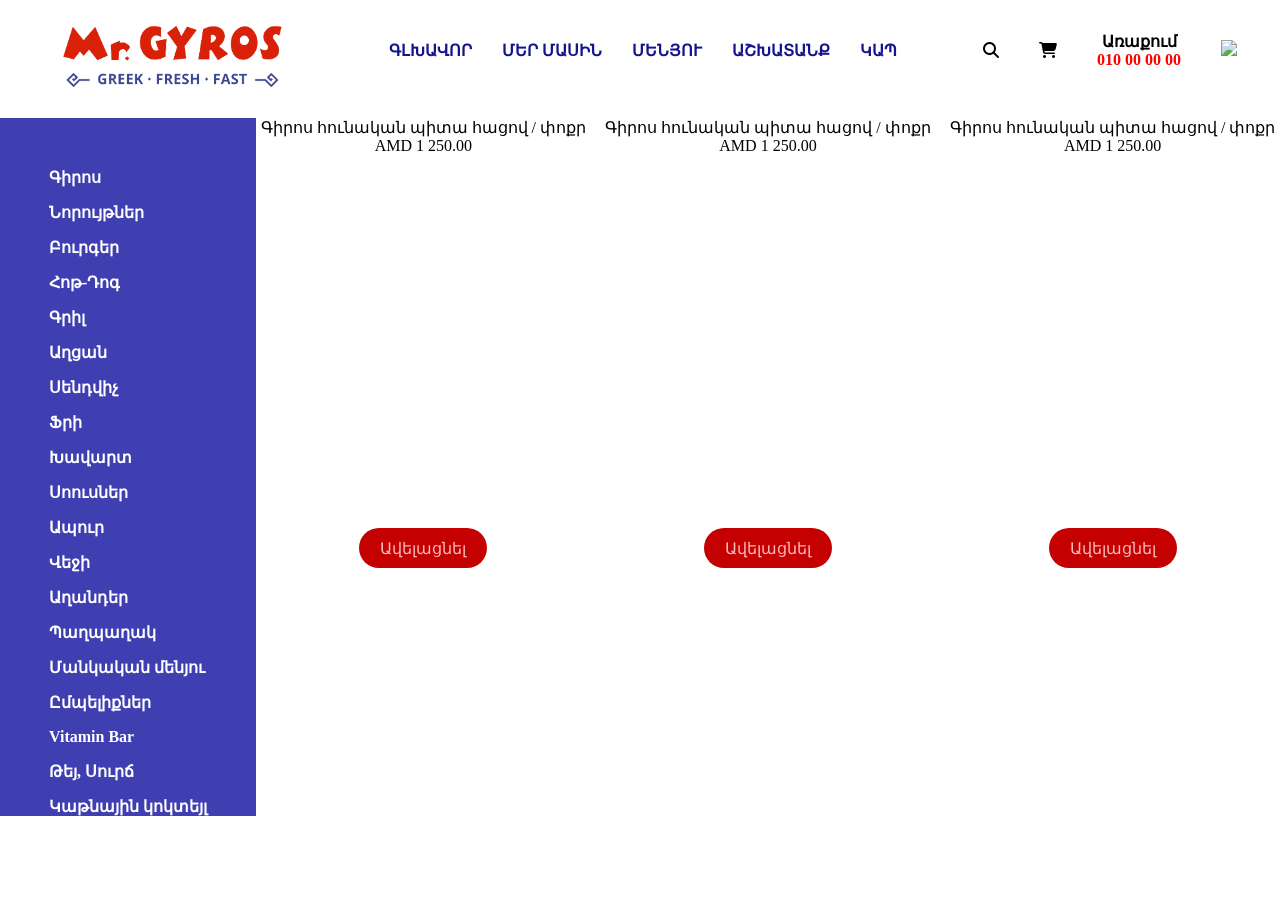
==== menu.html @ f3c810c7 "res creat html files and connect css" ====
<!DOCTYPE html>
<html lang="en">
<head>
    <title>Document</title>
    <meta charset="UTF-8">
    <meta name="viewport" content="width=device-width, initial-scale=1.0">
    <link rel="stylesheet" href="https://cdnjs.cloudflare.com/ajax/libs/font-awesome/6.7.2/css/all.min.css">

    <link rel = "stylesheet" href = "style.css">
    <link rel = "stylesheet" href = "style/menustyle.css">
    <link rel = "stylesheet" href = "style/headerStyle.css">
</head>
<body>
    <header>
        <img src="Img/logo.png" alt="logo">
        <nav class="nav">
            <a href="index.html">գլխավոր</a>
            <a href="merMasin.html">մեր մասին</a>
            <a href="menu.html">մենյու</a>
            <a href="ashxatanq.html">աշխատանք</a>
            <a href="kap">կապ</a>
        </nav>
        <div>
            <i class="fa-solid fa-magnifying-glass"></i>
            <i class="fa-solid fa-cart-shopping"></i>
            <div class ="delivery">
                <p>Առաքում</p>
                <p class = "phone">010 00 00 00</p>
            </div>
            <img class="cover-image" loading="lazy" src="https://static.ucraft.net/assets/images/flags64/hy-am.svg?v=1739989674">
        </div>
    </header>
    
    <img class="header-img" src="https://static.ucraft.net/fs/ucraft/userFiles/mrgyros/images/r15-dsc06291-1-17314066616391.webp?v=1731406732" alt="">
    
    <main>
        <div class="menu-page">
            <nav>
                <ul>
                    <li>Գիրոս</li>
                    <li>Նորույթներ</li>
                    <li>Բուրգեր</li>
                    <li>Հոթ-Դոգ</li>
                    <li>Գրիլ</li>
                    <li>Աղցան</li>
                    <li>Սենդվիչ</li>
                    <li>Ֆրի</li>
                    <li>Խավարտ</li>
                    <li>Սոուսներ</li>
                    <li>Ապուր</li>
                    <li>Վեջի</li>
                    <li>Աղանդեր</li>
                    <li>Պաղպաղակ</li>
                    <li>Մանկական մենյու</li>
                    <li>Ըմպելիքներ</li>
                    <li>Vitamin Bar</li>
                    <li>Թեյ, Սուրճ</li>
                    <li>Կաթնային կոկտեյլ</li>
                </ul>
            </nav>
            <div class="products">
                <div class="product">
                    <img src="https://d2j6dbq0eux0bg.cloudfront.net/images/14450072/4642831169.png" alt="">
                    <p class="name">Գիրոս հունական պիտա հացով / փոքր</p>
                    <p class="price">AMD  1 250.00 </p>
                    <p class="btn">Ավելացնել</p>
                </div>
                <div class="product">
                    <img src="https://d2j6dbq0eux0bg.cloudfront.net/images/14450072/4642831169.png" alt="">
                    <p class="name">Գիրոս հունական պիտա հացով / փոքր</p>
                    <p class="price">AMD  1 250.00 </p>
                    <p class="btn">Ավելացնել</p>
                </div>
                <div class="product">
                    <img src="https://d2j6dbq0eux0bg.cloudfront.net/images/14450072/4642831169.png" alt="">
                    <p class="name">Գիրոս հունական պիտա հացով / փոքր</p>
                    <p class="price">AMD  1 250.00 </p>
                    <p class="btn">Ավելացնել</p>
                </div>
            </div>
        </div>
    </main>

</body>
</html>
---- style/menustyle.css ----
header img{
    height: 100%;
    width: auto;
    flex-wrap: wrap;
}

.menu{
    height: 100px;
    width: 100%;
    display: flex;
    justify-content: center;
    align-items: center;
    text-transform: uppercase;
    font-weight: bold;


    color: white;
    background-color: rgb(172, 2, 2);
}


.menu-page{
    display: grid;
    grid-template-columns: 1fr 4fr;
}

.menu-page nav{
    background-color: rgb(63, 63, 177);
    display: flex;
    justify-content: center;
}

.menu-page nav ul{
    display: flex;
    margin-top: 50px;

    color:white;
    flex-direction: column;
    list-style: none;
    gap: 16px;
    font-weight: 700;
}

.menu-page nav ul li:hover{
    color: rgb(214, 77, 77);
}


.products{
    display: grid;
    grid-template-columns: repeat(auto-fit, minmax(220px, 1fr));
    grid-auto-rows: 450px;
    gap:10px;
}

.product{
    display: flex;
    justify-content: flex-start;
    flex-direction: column;
    align-items: center;
}

.product img{
    width: 80%;
    height: auto;
    object-fit: cover;
}

.product .name{

}

.product .price{

}

.product .btn{
    margin-top: auto;
    display: flex;
    align-items: center;
    justify-content: center;
    width: 8rem;
    height: 40px;

    border-radius: 50px;
    font-size: 16px;

    background-color: rgb(197, 0, 0);
    color: rgb(249, 186, 186);
}

.product .btn:hover{
    background-color: white;
    color:rgb(197, 0, 0);
    border: 2px solid rgb(197, 0, 0);
}
---- style/headerStyle.css ----
*{
    margin: 0;
    padding: 0;
}

header{
    display: flex;
    align-items: center;
    justify-content: space-around;

    width: 100%;
    height: 100px;


    font-weight: bold;
}

header .nav{
    display: flex;
    align-items: center;
    justify-content: center;
    gap: 30px;
}

header .nav a{
    text-transform: uppercase;
    text-decoration: none;
    color: rgb(20, 20, 142);
}

header .nav a:hover{
    color:brown;
    transition: 0.3s;
}

header div{
    display: flex;
    justify-content: center;
    align-items: center;
    gap: 0px 40px;
}

.delivery{
    display: flex;
    flex-direction: column;
}
.phone{
    color: red;
}

.cover-image{
    height: 20px;
    width: auto;
    object-fit: cover;
}
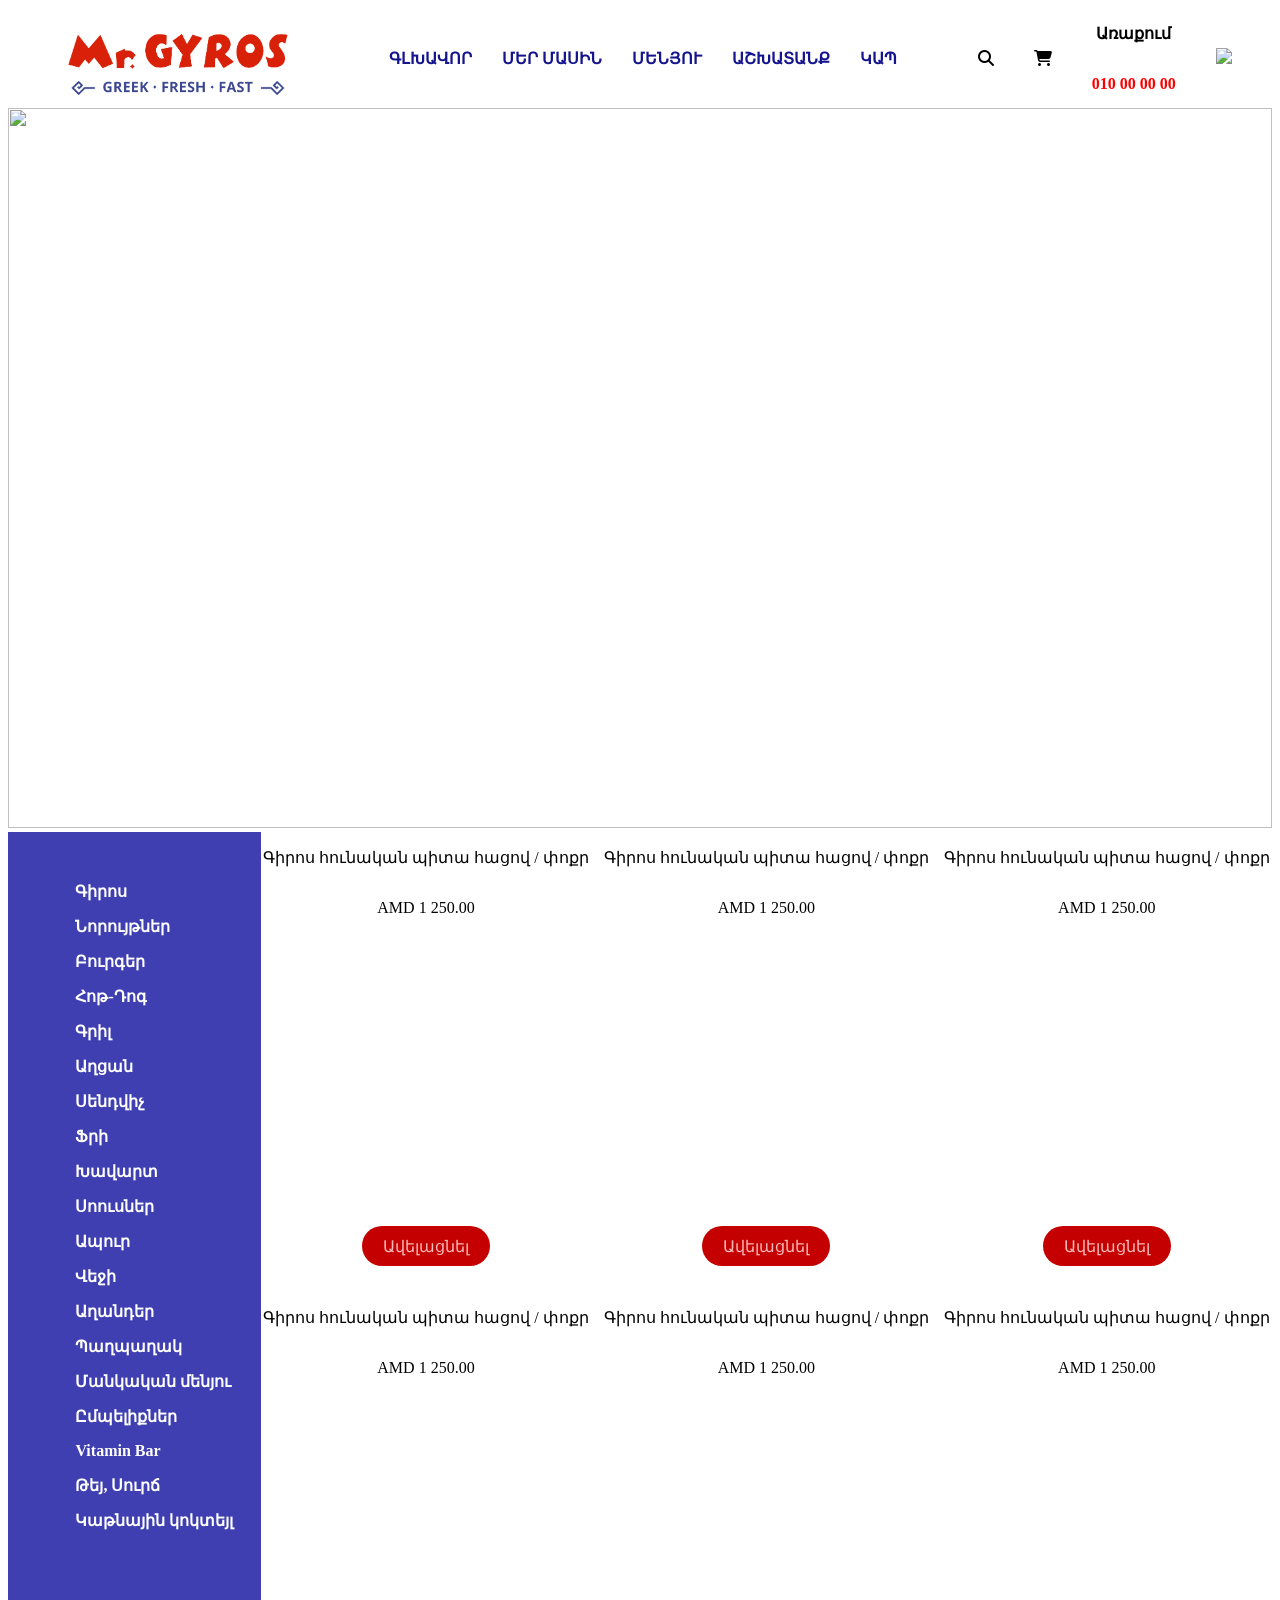
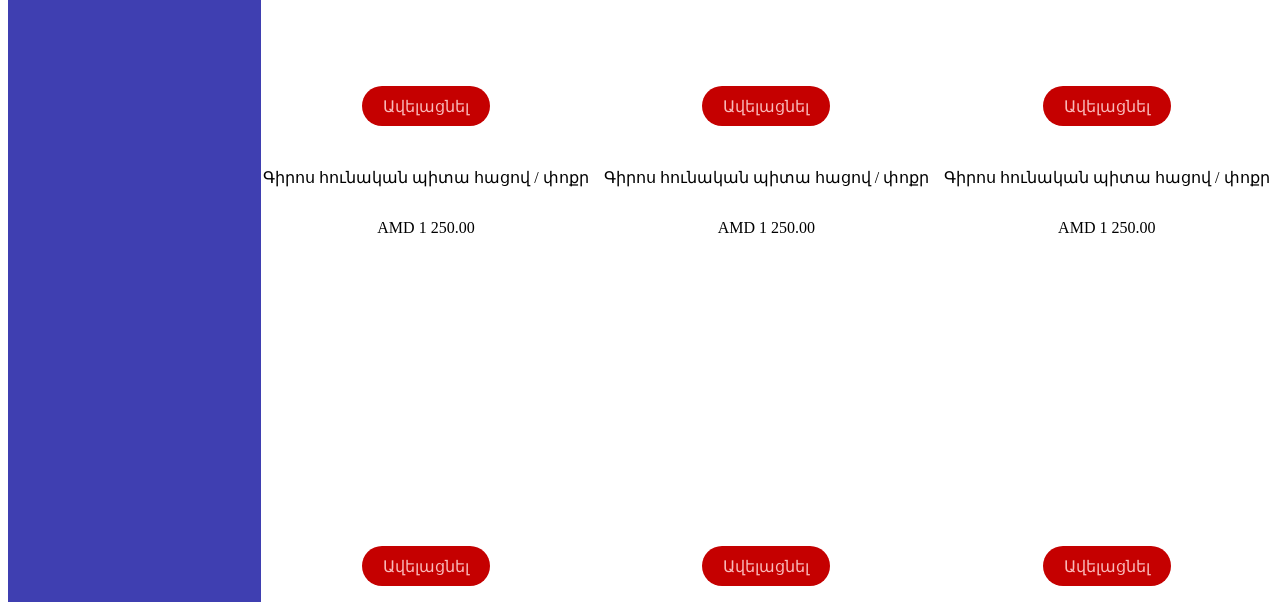
==== commit 1adda528: "Creat Homepage and convert image style" ====
--- a/menu.html
+++ b/menu.html
@@ -77,6 +77,42 @@
                     <p class="price">AMD  1 250.00 </p>
                     <p class="btn">Ավելացնել</p>
                 </div>
+                <div class="product">
+                    <img src="https://d2j6dbq0eux0bg.cloudfront.net/images/14450072/4642831169.png" alt="">
+                    <p class="name">Գիրոս հունական պիտա հացով / փոքր</p>
+                    <p class="price">AMD  1 250.00 </p>
+                    <p class="btn">Ավելացնել</p>
+                </div>
+                <div class="product">
+                    <img src="https://d2j6dbq0eux0bg.cloudfront.net/images/14450072/4642831169.png" alt="">
+                    <p class="name">Գիրոս հունական պիտա հացով / փոքր</p>
+                    <p class="price">AMD  1 250.00 </p>
+                    <p class="btn">Ավելացնել</p>
+                </div>
+                <div class="product">
+                    <img src="https://d2j6dbq0eux0bg.cloudfront.net/images/14450072/4642831169.png" alt="">
+                    <p class="name">Գիրոս հունական պիտա հացով / փոքր</p>
+                    <p class="price">AMD  1 250.00 </p>
+                    <p class="btn">Ավելացնել</p>
+                </div>
+                <div class="product">
+                    <img src="https://d2j6dbq0eux0bg.cloudfront.net/images/14450072/4642831169.png" alt="">
+                    <p class="name">Գիրոս հունական պիտա հացով / փոքր</p>
+                    <p class="price">AMD  1 250.00 </p>
+                    <p class="btn">Ավելացնել</p>
+                </div>
+                <div class="product">
+                    <img src="https://d2j6dbq0eux0bg.cloudfront.net/images/14450072/4642831169.png" alt="">
+                    <p class="name">Գիրոս հունական պիտա հացով / փոքր</p>
+                    <p class="price">AMD  1 250.00 </p>
+                    <p class="btn">Ավելացնել</p>
+                </div>
+                <div class="product">
+                    <img src="https://d2j6dbq0eux0bg.cloudfront.net/images/14450072/4642831169.png" alt="">
+                    <p class="name">Գիրոս հունական պիտա հացով / փոքր</p>
+                    <p class="price">AMD  1 250.00 </p>
+                    <p class="btn">Ավելացնել</p>
+                </div>
             </div>
         </div>
     </main>
--- a/style/menustyle.css
+++ b/style/menustyle.css
@@ -1,7 +1,7 @@
-header img{
-    height: 100%;
-    width: auto;
-    flex-wrap: wrap;
+.header-img{
+    width: 100%;
+    height: 80vh;
+    object-fit: cover;
 }
 
 .menu{
@@ -17,7 +17,6 @@
     color: white;
     background-color: rgb(172, 2, 2);
 }
-
 
 .menu-page{
     display: grid;
@@ -48,7 +47,7 @@
 
 .products{
     display: grid;
-    grid-template-columns: repeat(auto-fit, minmax(220px, 1fr));
+    grid-template-columns: repeat(3, minmax(220px, 1fr));
     grid-auto-rows: 450px;
     gap:10px;
 }
--- a/style/headerStyle.css
+++ b/style/headerStyle.css
@@ -1,8 +1,3 @@
-*{
-    margin: 0;
-    padding: 0;
-}
-
 header{
     display: flex;
     align-items: center;
@@ -13,6 +8,12 @@
 
 
     font-weight: bold;
+}
+
+header img{
+    height: 100%;
+    width: auto;
+    flex-wrap: wrap;
 }
 
 header .nav{
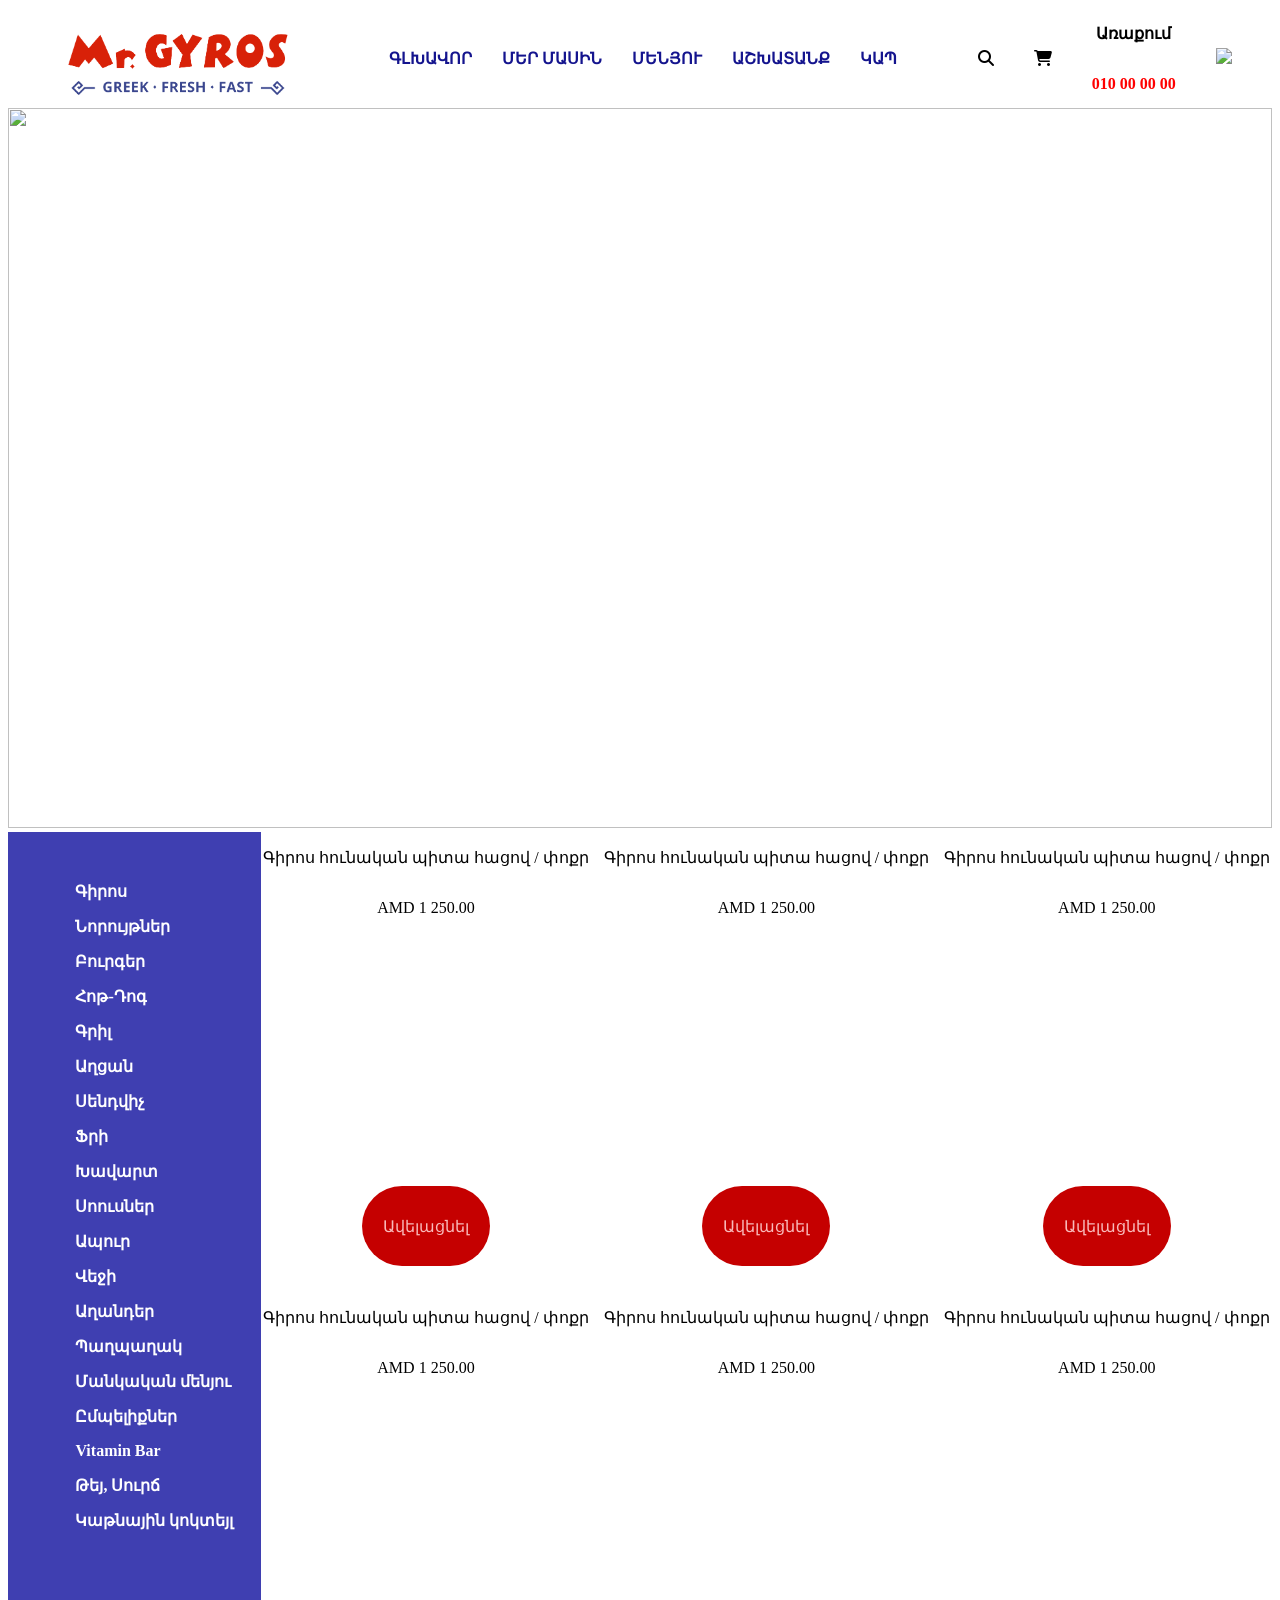
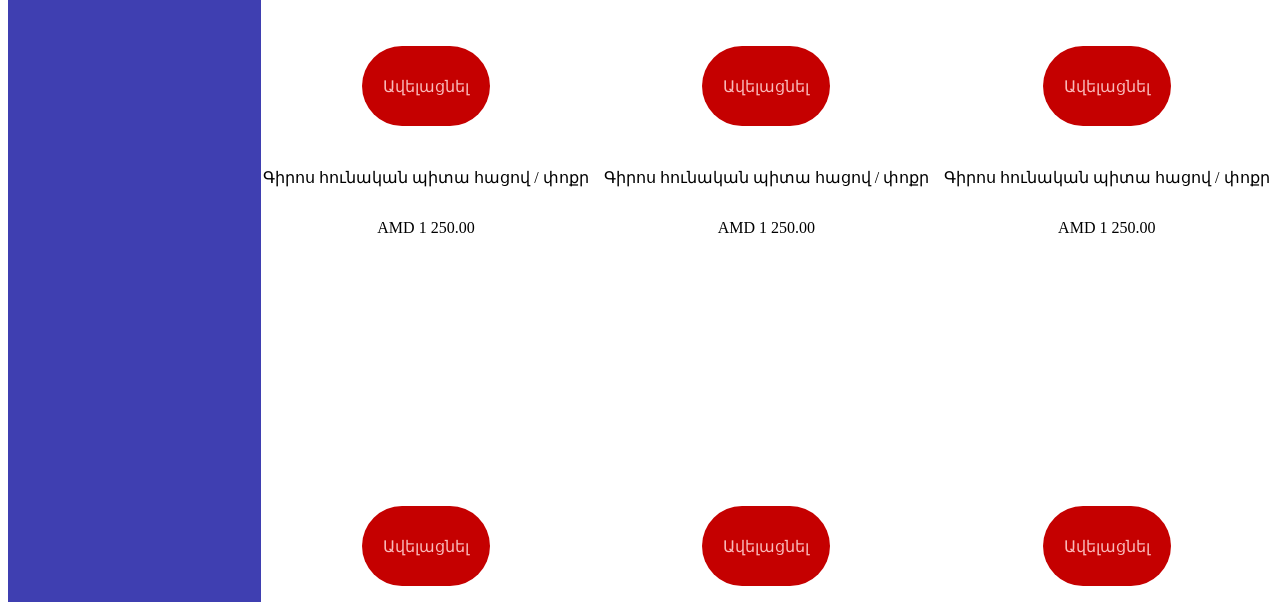
==== commit 808e82cb: "responsive responsive max width 1036px" ====
--- a/menu.html
+++ b/menu.html
@@ -116,6 +116,9 @@
             </div>
         </div>
     </main>
+    
+    <footer>
 
+    </footer>
 </body>
 </html>
--- a/style/menustyle.css
+++ b/style/menustyle.css
@@ -21,6 +21,17 @@
 .menu-page{
     display: grid;
     grid-template-columns: 1fr 4fr;
+}
+
+@media(max-width: 1036px){
+    .menu-page{
+        grid-template-columns: 1fr;
+        grid-template-rows: 260px 1fr;
+        
+    }
+    .menu-page nav ul{
+    flex-wrap: wrap;
+    }
 }
 
 .menu-page nav{
@@ -57,12 +68,15 @@
     justify-content: flex-start;
     flex-direction: column;
     align-items: center;
+
+    /* overflow: hidden; */
 }
 
 .product img{
     width: 80%;
     height: auto;
     object-fit: cover;
+    
 }
 
 .product .name{
@@ -79,7 +93,7 @@
     align-items: center;
     justify-content: center;
     width: 8rem;
-    height: 40px;
+    height: 5rem;
 
     border-radius: 50px;
     font-size: 16px;
--- a/style/headerStyle.css
+++ b/style/headerStyle.css
@@ -10,10 +10,20 @@
     font-weight: bold;
 }
 
+@media(max-width: 1036px){
+    .nav{
+        order: 1;
+    }
+    header{
+        flex-wrap: wrap;
+        height: 200px;
+    }
+}
+
 header img{
-    height: 100%;
+    height: 100px;
     width: auto;
-    flex-wrap: wrap;
+    
 }
 
 header .nav{
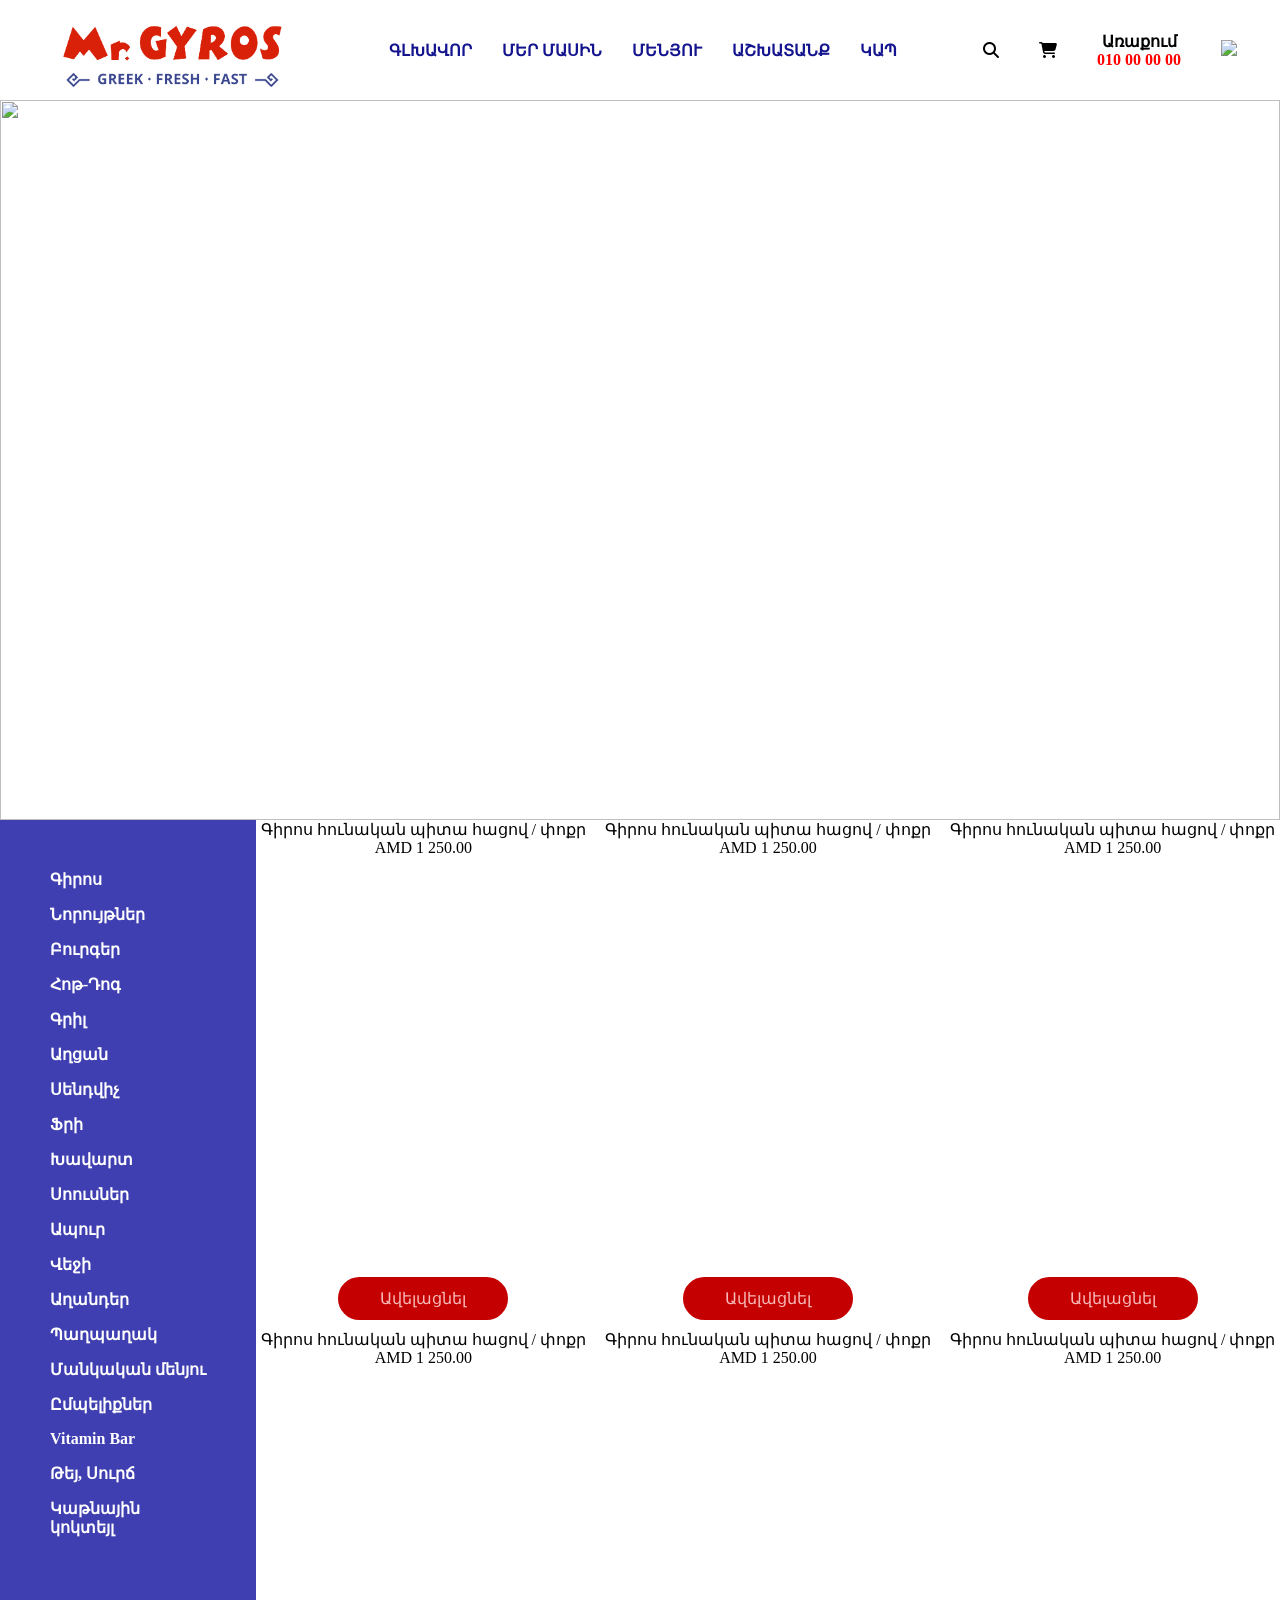
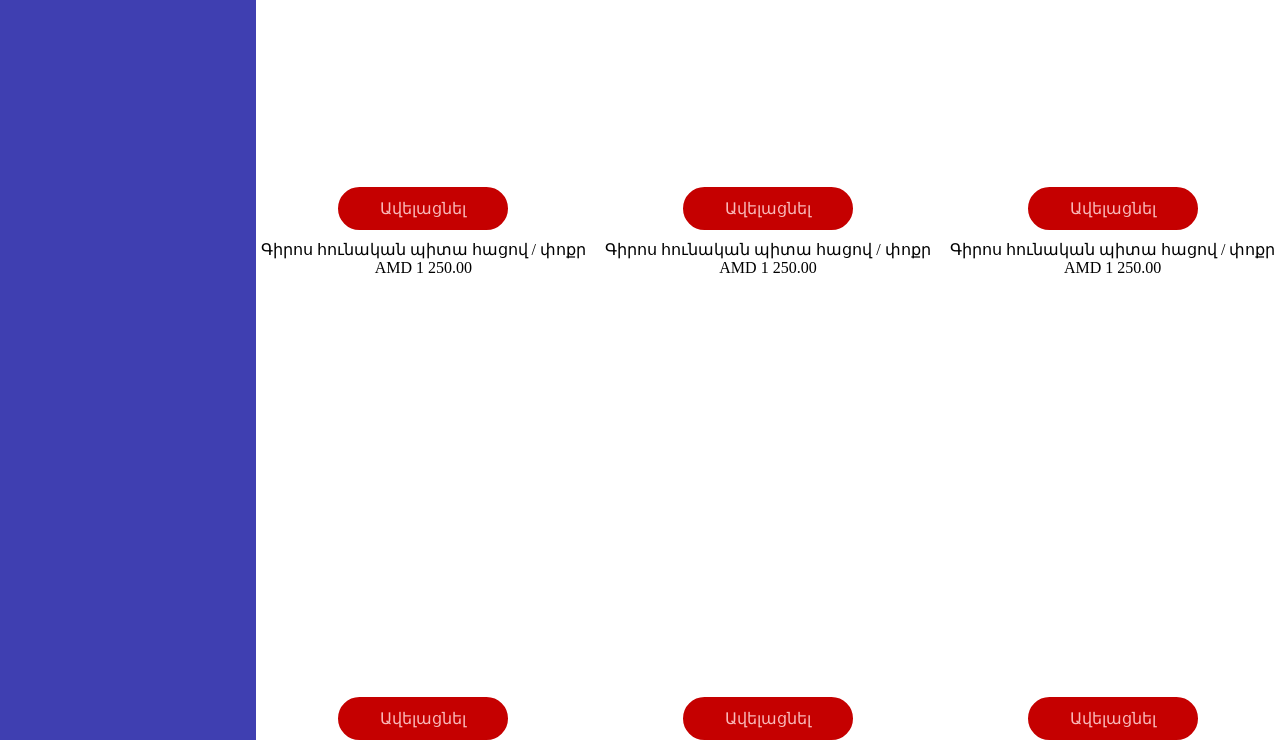
==== commit c1e7dc24: "hemo cerat years conent" ====
--- a/menu.html
+++ b/menu.html
@@ -30,10 +30,9 @@
             <img class="cover-image" loading="lazy" src="https://static.ucraft.net/assets/images/flags64/hy-am.svg?v=1739989674">
         </div>
     </header>
-    
-    <img class="header-img" src="https://static.ucraft.net/fs/ucraft/userFiles/mrgyros/images/r15-dsc06291-1-17314066616391.webp?v=1731406732" alt="">
-    
+
     <main>
+        <img class="header-img" src="https://static.ucraft.net/fs/ucraft/userFiles/mrgyros/images/r15-dsc06291-1-17314066616391.webp?v=1731406732" alt="">
         <div class="menu-page">
             <nav>
                 <ul>
--- a/style.css
+++ b/style.css
@@ -0,0 +1,32 @@
+*{
+    margin: 0;
+    padding: 0;
+}
+
+main{
+    display: flex;
+    justify-content: center;
+    align-items: center;
+    flex-direction: column;
+    gap: 0px;
+}
+
+
+.btn{
+    padding: 10px 40px;
+    margin-top: auto;
+
+    border-radius: 50px;
+    font-size: 16px;
+
+    background-color: rgb(197, 0, 0);
+    border: 2px solid rgb(197, 0, 0);
+
+    color: rgb(249, 186, 186);
+}
+
+.btn:hover{
+    background-color: white;
+    color:rgb(197, 0, 0);
+    
+}
--- a/style/menustyle.css
+++ b/style/menustyle.css
@@ -1,12 +1,15 @@
+main{
+    width: 100vw;
+}
 .header-img{
-    width: 100%;
+    width: 100vw;
     height: 80vh;
     object-fit: cover;
 }
 
 .menu{
     height: 100px;
-    width: 100%;
+    width: 100vw;
     display: flex;
     justify-content: center;
     align-items: center;
@@ -23,6 +26,9 @@
     grid-template-columns: 1fr 4fr;
 }
 
+
+
+/* 
 @media(max-width: 1036px){
     .menu-page{
         grid-template-columns: 1fr;
@@ -30,23 +36,25 @@
         
     }
     .menu-page nav ul{
-    flex-wrap: wrap;
+        flex-wrap: wrap;
     }
-}
+} */
+
 
 .menu-page nav{
     background-color: rgb(63, 63, 177);
     display: flex;
     justify-content: center;
+    padding: 50px;
 }
 
 .menu-page nav ul{
     display: flex;
-    margin-top: 50px;
 
     color:white;
     flex-direction: column;
     list-style: none;
+
     gap: 16px;
     font-weight: 700;
 }
@@ -59,7 +67,7 @@
 .products{
     display: grid;
     grid-template-columns: repeat(3, minmax(220px, 1fr));
-    grid-auto-rows: 450px;
+    grid-auto-rows: 500px;
     gap:10px;
 }
 
@@ -87,23 +95,24 @@
 
 }
 
-.product .btn{
-    margin-top: auto;
-    display: flex;
-    align-items: center;
-    justify-content: center;
-    width: 8rem;
-    height: 5rem;
 
-    border-radius: 50px;
-    font-size: 16px;
 
-    background-color: rgb(197, 0, 0);
-    color: rgb(249, 186, 186);
-}
 
-.product .btn:hover{
-    background-color: white;
-    color:rgb(197, 0, 0);
-    border: 2px solid rgb(197, 0, 0);
+
+@media (max-width:1036px) {
+    .menu-page{
+        grid-template-columns: 1fr;
+        grid-template-rows: 100px 1fr;
+    }
+    
+    .menu-page nav ul{
+        flex-wrap: wrap;
+    }
+    .menu-page nav{
+        padding:10px;
+    }
+
+    .products{
+        grid-template-columns: repeat(2, minmax(220px, 1fr));
+    }
 }
--- a/style/headerStyle.css
+++ b/style/headerStyle.css
@@ -8,16 +8,7 @@
 
 
     font-weight: bold;
-}
-
-@media(max-width: 1036px){
-    .nav{
-        order: 1;
-    }
-    header{
-        flex-wrap: wrap;
-        height: 200px;
-    }
+    background-color: rgb(255, 255, 255);
 }
 
 header img{
@@ -63,4 +54,22 @@
     height: 20px;
     width: auto;
     object-fit: cover;
+}
+
+
+
+
+
+
+
+
+@media (max-width: 1036px) {
+    header .nav{
+        order: 1;
+    }
+
+    header{
+        flex-wrap: wrap;
+        height: 200px;
+    }
 }
